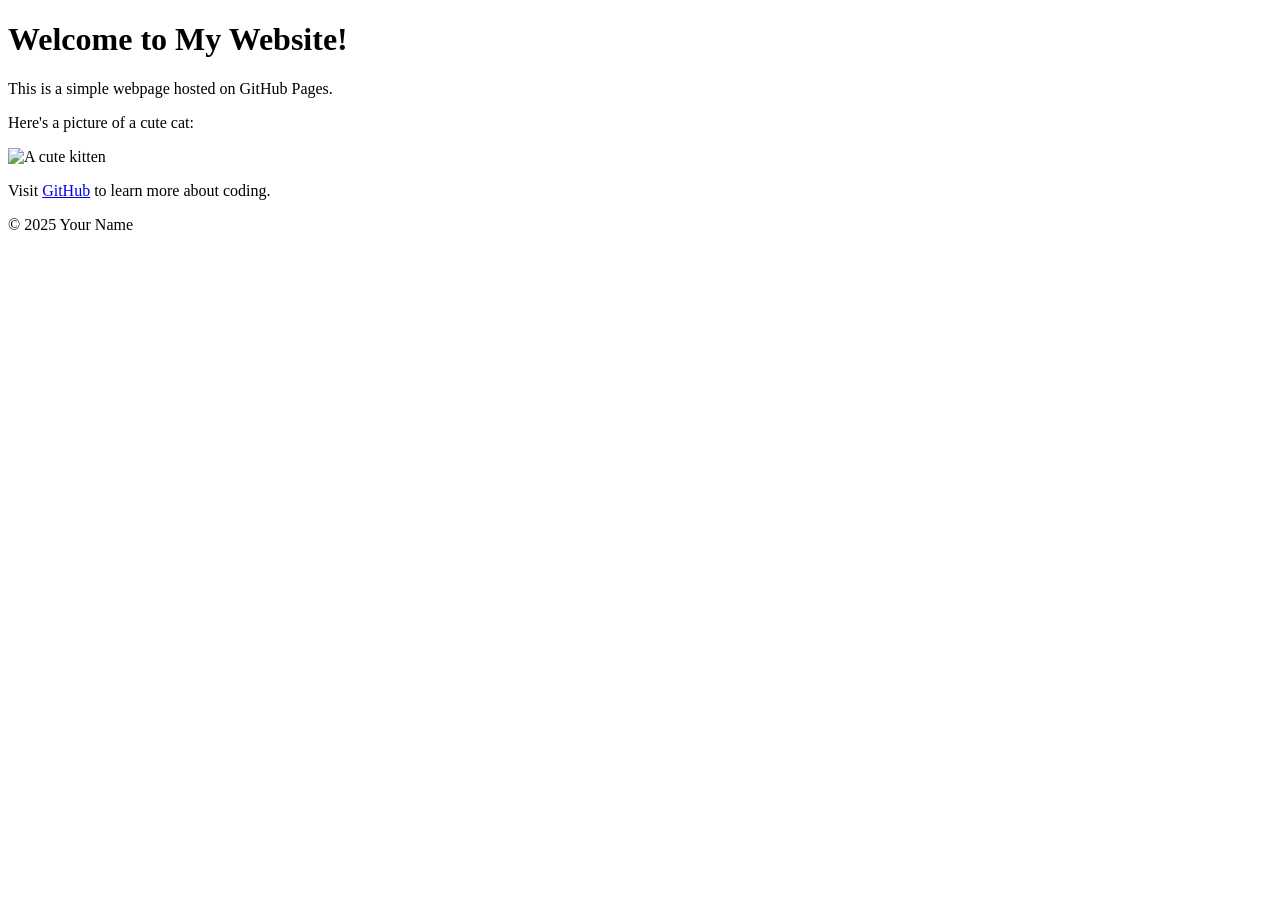
==== index.html @ e0db9670 "Initial commit: Added simple HTML page" ====
<!DOCTYPE html>

<html lang="en">

<head>

<meta charset="UTF-8">

<meta name="viewport" content="width=device-width, initial-scale=1.0">

<title>My First GitHub Page</title>
</head>

<body>

<header>

<h1>Welcome to My Website!</h1>

</header>


<main>

<p>This is a simple webpage hosted on GitHub Pages.</p>

<p>Here's a picture of a cute cat:</p>

<img src="https://placekitten.com/200/300" alt="A cute kitten">


<p>Visit <a href="https://github.com">GitHub</a> to learn more about coding.</p>

</main>


<footer>

<p>&copy; 2025 Your Name</p>

</footer>

</body>

</html>
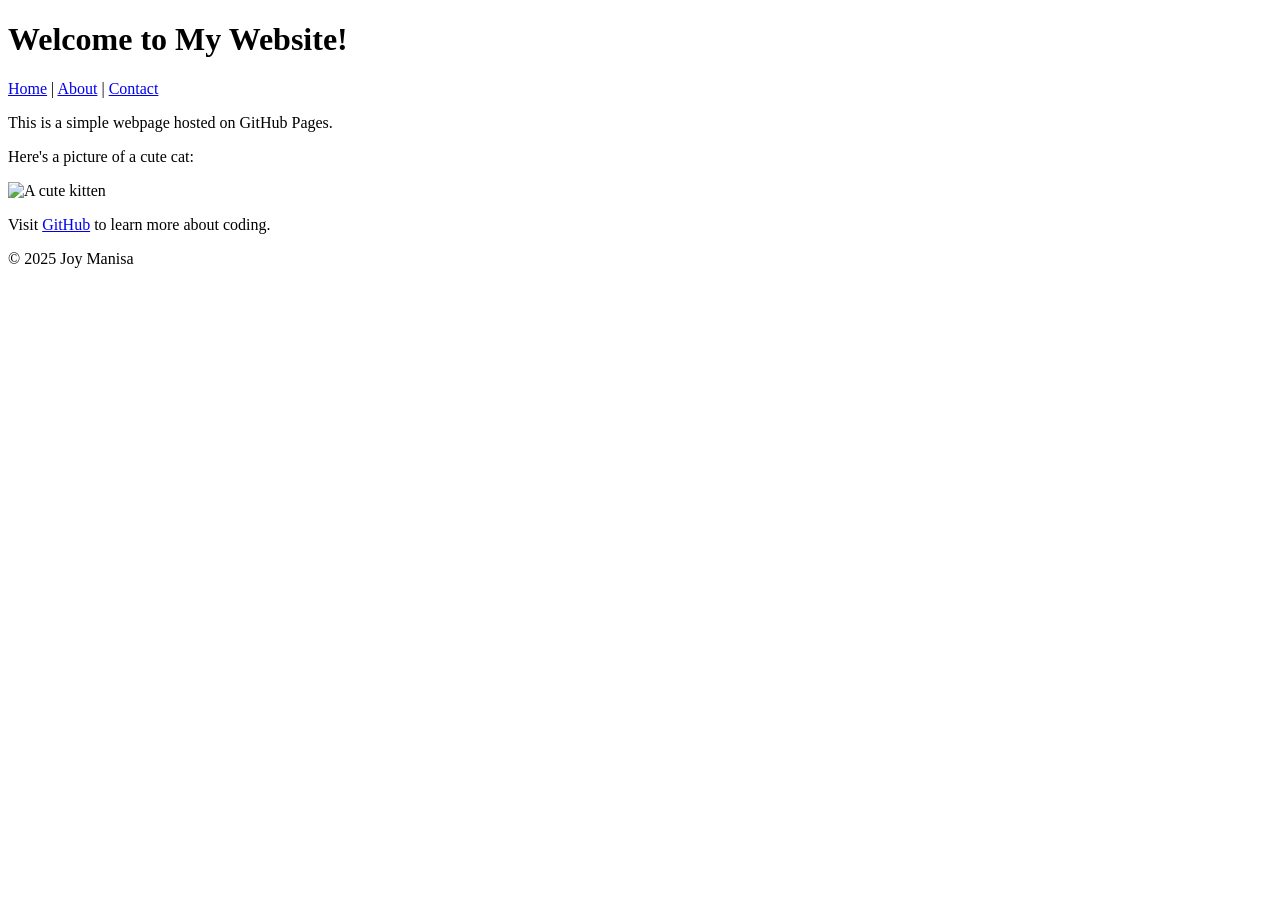
==== commit 345edb83: "Added About and Contact pages with navigation" ====
--- a/index.html
+++ b/index.html
@@ -15,9 +15,24 @@
 
 <header>
 
-<h1>Welcome to My Website!</h1>
+        <h1>Welcome to My Website!</h1>
+        <nav>
+            <a href="index.html">Home</a> | 
 
-</header>
+            <a href="about.html">About</a> | 
+
+            <a href="contact.html">Contact</a>
+        </nav>
+
+            
+
+</header> 
+            
+
+            
+
+            
+        
 
 
 <main>
@@ -36,7 +51,7 @@
 
 <footer>
 
-<p>&copy; 2025 Your Name</p>
+<p>&copy; 2025 Joy Manisa</p>
 
 </footer>
 
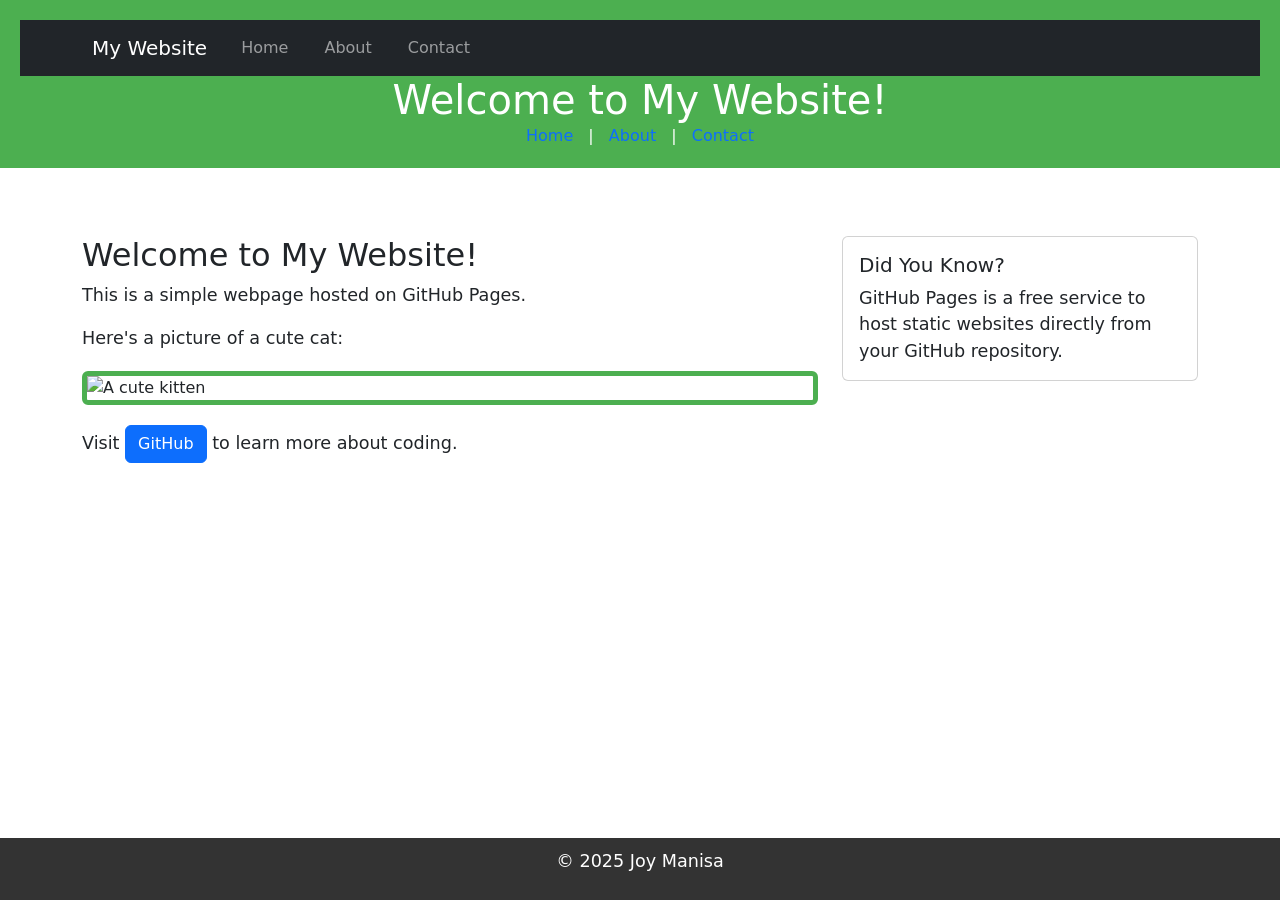
==== commit f88e3436: "Added Bootstrap framework for styling and layout" ====
--- a/index.html
+++ b/index.html
@@ -1,21 +1,40 @@
 <!DOCTYPE html>
-
 <html lang="en">
-
 <head>
-
-<meta charset="UTF-8">
-
-<meta name="viewport" content="width=device-width, initial-scale=1.0">
-
-<title>My First GitHub Page</title>
+    <meta charset="UTF-8">
+    <meta name="viewport" content="width=device-width, initial-scale=1.0">
+    <title>My First GitHub Page</title>
+    <link rel="stylesheet" href="style.css">
+    <!-- Bootstrap CSS -->
+    <link href="https://cdn.jsdelivr.net/npm/bootstrap@5.3.0/dist/css/bootstrap.min.css" rel="stylesheet">
 </head>
-
 <body>
-
-<header>
-
-        <h1>Welcome to My Website!</h1>
+        <!-- Bootstrap JS and dependencies -->
+        <script src="https://cdn.jsdelivr.net/npm/@popperjs/core@2.11.6/dist/umd/popper.min.js"></script>
+        <script src="https://cdn.jsdelivr.net/npm/bootstrap@5.3.0/dist/js/bootstrap.min.js"></script>
+    <header>
+            <nav class="navbar navbar-expand-lg navbar-dark bg-dark">
+            <div class="container">
+                <a class="navbar-brand" href="index.html">My Website</a>
+                <button class="navbar-toggler" type="button" data-bs-toggle="collapse" data-bs-target="#navbarNav">
+                    <span class="navbar-toggler-icon"></span>
+                </button>
+                <div class="collapse navbar-collapse" id="navbarNav">
+                    <ul class="navbar-nav">
+                        <li class="nav-item">
+                            <a class="nav-link" href="index.html">Home</a>
+                        </li>
+                        <li class="nav-item">
+                            <a class="nav-link" href="about.html">About</a>
+                        </li>
+                        <li class="nav-item">
+                            <a class="nav-link" href="contact.html">Contact</a>
+                        </li>
+                    </ul>
+                </div>
+            </div>
+        </nav>
+    <h1>Welcome to My Website!</h1>
         <nav>
             <a href="index.html">Home</a> | 
 
@@ -27,26 +46,33 @@
             
 
 </header> 
-            
+    <main class="container my-5">
+    <div class="row">
+    <div class="col-md-8">
+    <h2>Welcome to My Website!</h2>
+<p>This is a simple webpage hosted on GitHub Pages.</p>
+<p>Here's a picture of a cute cat:</p>
+<img src="https://placekitten.com/200/300" alt="A cute kitten" class="img-fluid rounded">
+<p class="mt-3">Visit <a href="https://github.com" class="btn btn-primary">GitHub</a> to learn more about coding.</p>
 
-            
+</div>
 
-            
-        
+<div class="col-md-4">
 
+<div class="card">
 
-<main>
+<div class="card-body">
 
-<p>This is a simple webpage hosted on GitHub Pages.</p>
+<h5 class="card-title">Did You Know?</h5>
 
-<p>Here's a picture of a cute cat:</p>
+<p class="card-text">GitHub Pages is a free service to host static websites directly from your GitHub repository.</p>
 
-<img src="https://placekitten.com/200/300" alt="A cute kitten">
+        </div>
+        </div>
+        </div>
+        </div>
 
-
-<p>Visit <a href="https://github.com">GitHub</a> to learn more about coding.</p>
-
-</main>
+    </main>
 
 
 <footer>
--- a/style.css
+++ b/style.css
@@ -0,0 +1,64 @@
+body {
+    font-family: Arial, sans-serif;
+    color: #333;
+    background-color: #f9f9f9;
+    margin: 0;
+    padding: 0;
+    line-height: 1.6;
+}
+header {
+    background-color:#4CAF50;
+    color: white;
+    padding: 20px;
+    text-align: center;
+}
+header h1 {
+    margin: 0;
+}
+nav a {
+    columns: white;
+    text-decoration: none;
+    margin: 0 10px;
+}
+
+nav a:hover {
+    text-decoration: underline;
+}
+main {
+    padding: 20px;
+    max-width: 800px;
+    margin: 0 auto;
+}
+main img {
+    max-width: 100%;
+    height: auto;
+    display: block;
+    margin: 20px 0;
+}
+footer {
+    background-color: #333;
+    color: white;
+    text-align: center;
+    padding: 10px;
+    position: fixed;
+    bottom: 0;
+    width: 100%;
+}
+p {
+    font-size: 1.1em;
+}
+a {
+    color: #4CAF50;
+    text-decoration: none;
+}
+a:hover {
+    text-decoration: underline;
+}
+img {
+    border: 5px solid #4CAF50;
+    border-radius: 10px;
+}
+main a[href^="mailto:"] {
+    color: #ff5722;
+    font-weight: bold;
+}
